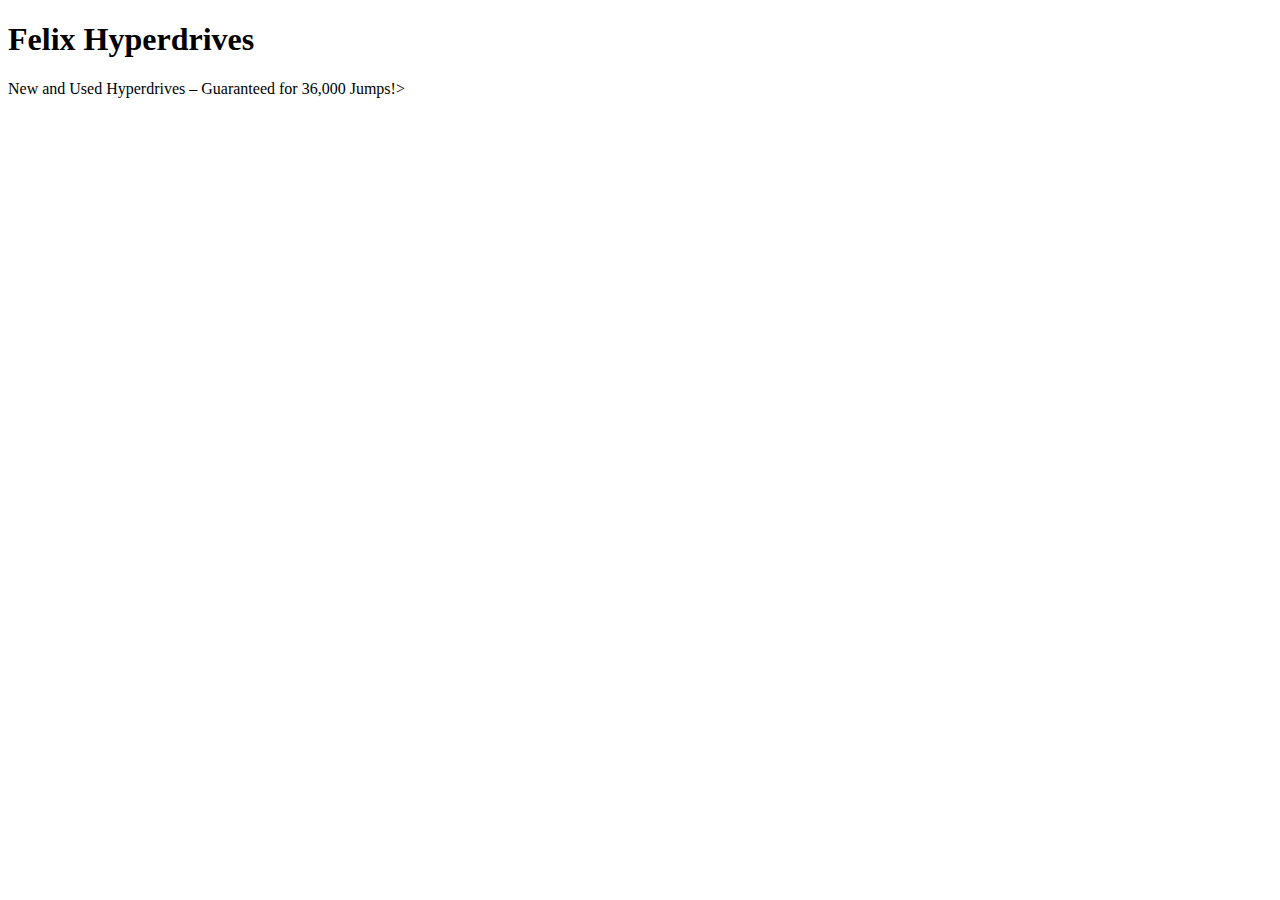
==== unit_1/index.html @ 4306ca48 "Unit 1 change 1-1-17" ====
<!DOCTYPE html>
<html>
<head>
<title>Felix Hyperdrives</title>
<link rel=”stylesheet” type=”text/css” href=”css/style.css”>
</head>
<body>
<h1>Felix Hyperdrives</h1>
<p>New and Used Hyperdrives – Guaranteed for 36,000 Jumps!></p>
</body>
</html>
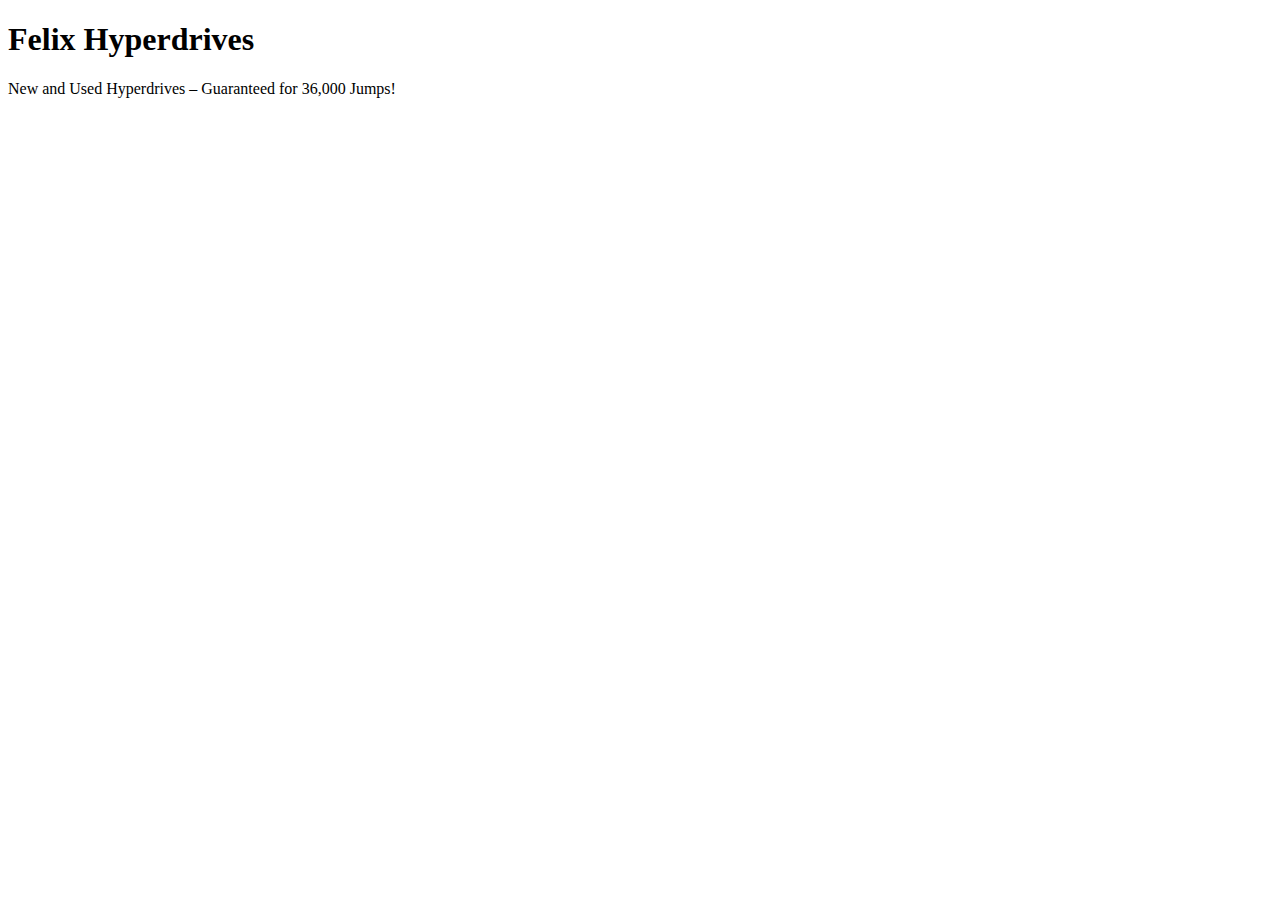
==== commit 0c977fa0: "unit_1 css change 2 1-9-17" ====
--- a/unit_1/index.html
+++ b/unit_1/index.html
@@ -2,10 +2,10 @@
 <html>
 <head>
 <title>Felix Hyperdrives</title>
-<link rel=”stylesheet” type=”text/css” href=”css/style.css”>
+<link rel="stylesheet" type="text/css' href="css/style.css">
 </head>
 <body>
 <h1>Felix Hyperdrives</h1>
-<p>New and Used Hyperdrives – Guaranteed for 36,000 Jumps!></p>
+<p>New and Used Hyperdrives – Guaranteed for 36,000 Jumps!</p>
 </body>
 </html>
--- a/unit_1/css/style.css
+++ b/unit_1/css/style.css
@@ -0,0 +1,7 @@
+body {
+	background-color: purple;
+}
+
+h1, p {
+	color: white;
+}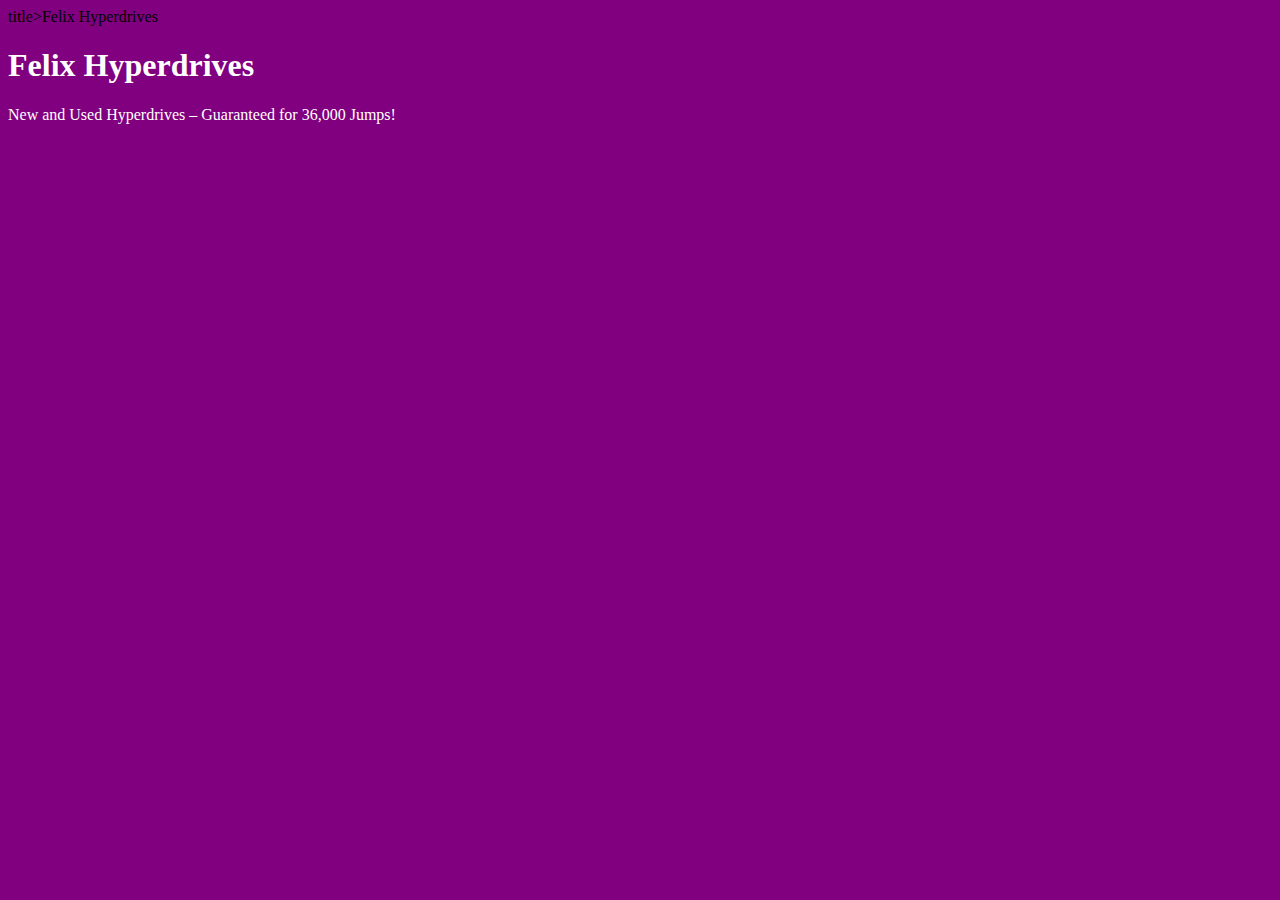
==== commit 711acffd: "unit_1 index fix 2" ====
--- a/unit_1/index.html
+++ b/unit_1/index.html
@@ -1,11 +1,11 @@
 <!DOCTYPE html>
 <html>
 <head>
-<title>Felix Hyperdrives</title>
-<link rel="stylesheet" type="text/css' href="css/style.css">
+title>Felix Hyperdrives</title>
+<link rel="stylesheet" type="text/css" href="css/style.css">
 </head>
 <body>
 <h1>Felix Hyperdrives</h1>
 <p>New and Used Hyperdrives – Guaranteed for 36,000 Jumps!</p>
 </body>
-</html>
+</html>